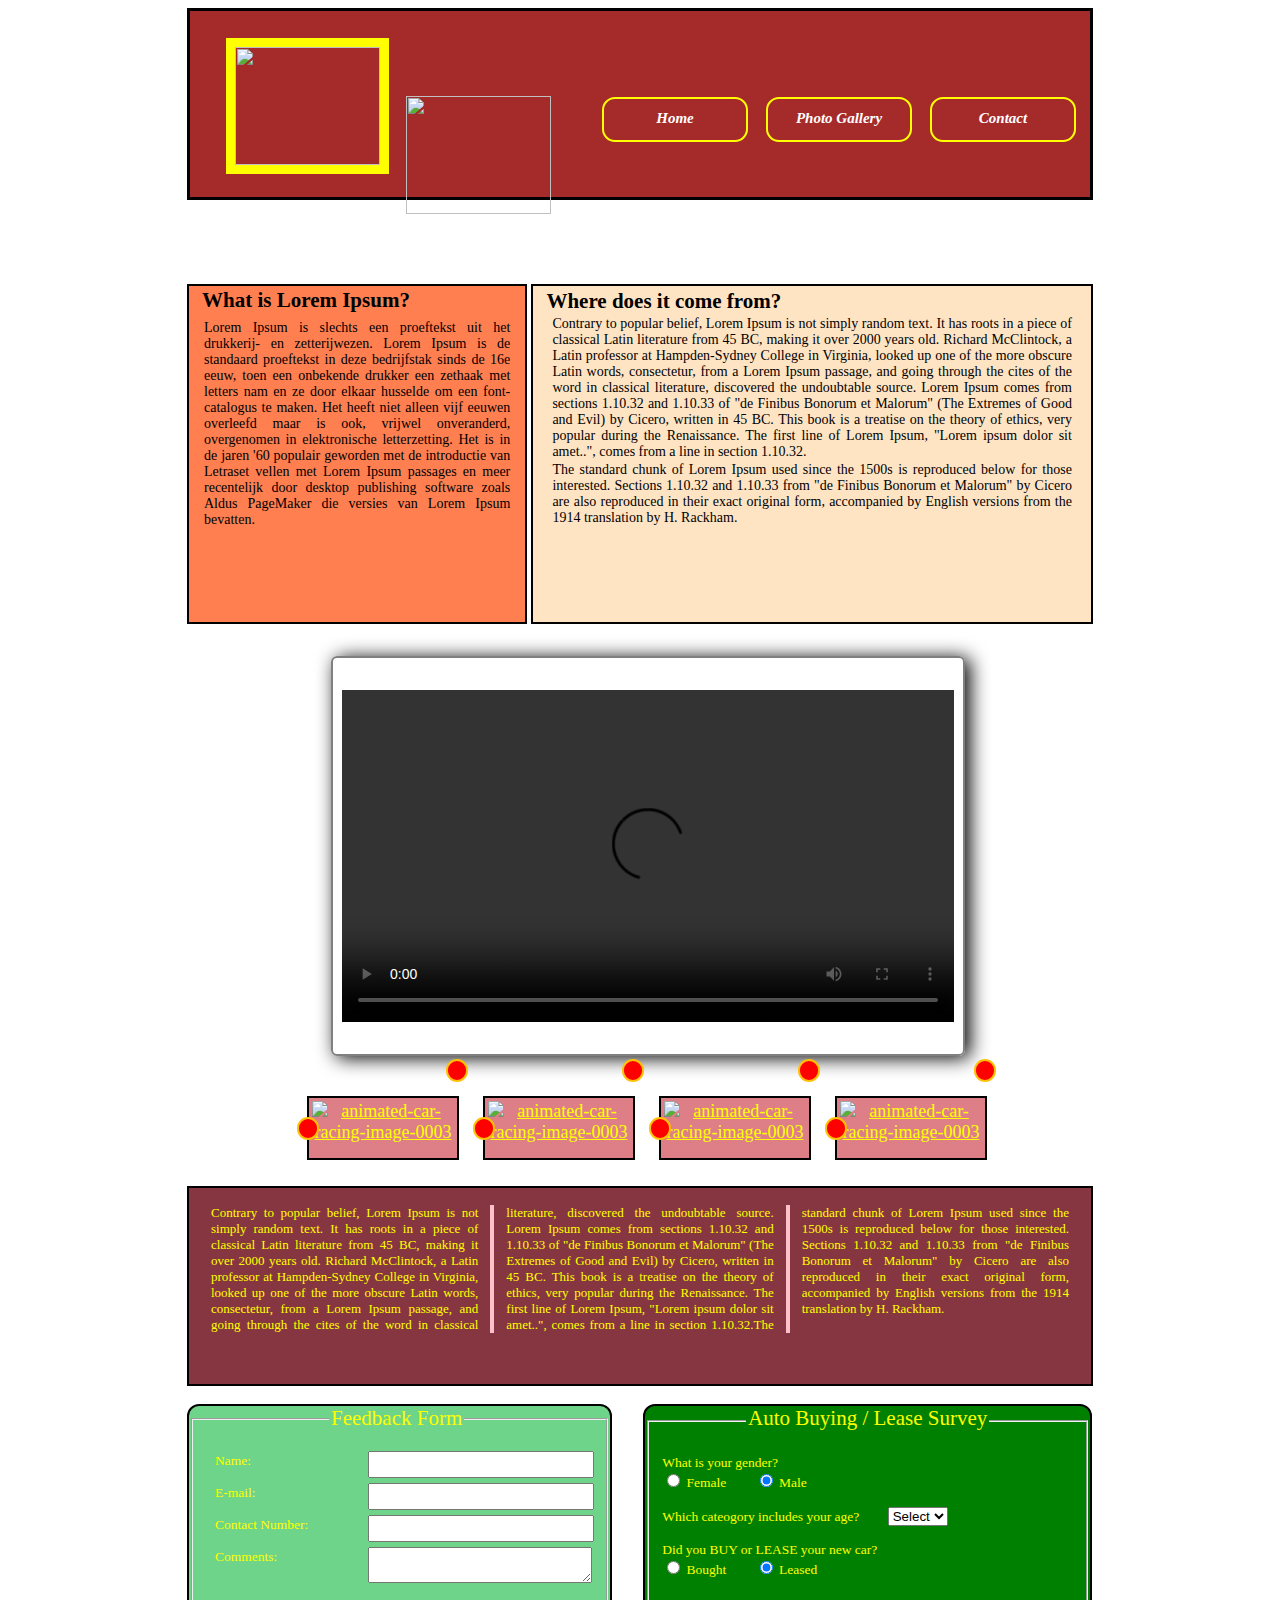
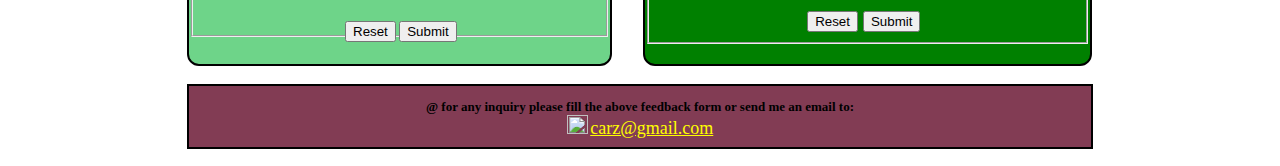
==== latihancss/CSSPositioning3.html @ 676143be "Add files via upload" ====
<!DOCTYPE html>
<html>
<head>
	<title>CARS</title>

<style type="text/css">
</head>
<body>

	*{margin: 0;
		padding: 0;
	}

	div#container {
	    width: 906px;
	    margin: 0 auto;
	}
    
	div#header {
	    border: 3px solid black;
	    width: 100%;
	    height: 192px;
	    background: brown;
	    box-sizing: border-box;
	}
	#header img {
	    display: inline-block;
	    vertical-align: middle;
	    margin: 3% 1% 3% 4%;
	    
	}

	img {
    height: 118px;
    width: 145px;
    border: 9px solid yellow;
    }   

	#header ul {
	    display: inline-block;
	    vertical-align: middle;
	    margin: 5% 0% 2% 17%;
	}

	#header ul li {
	    display: inline-block;
	   	width: 146px;
	    height: 45px;
	    text-align: center;
	    border-radius: 13px;
	    border: 2px solid yellow;
	    box-sizing: border-box;
	    margin: 0px 7px;
	    padding: 11px;
	    font-family: cursive;
	    color: white;
	    font-size: 15px;
	    font-style: oblique;
	    font-weight: bolder;
	}

    p {
        margin: 0;
    } 
    p img {
        position: relative;
        border: none;
        margin: -189px 0px 61px 219px;
    }

    div#spinner {
        animation-name: spinner;
        animation-timing-function: linear;
        animation-iteration-count: infinite;
        animation-duration: 3s;
        transform-style: flat;
        text-align: left;
    }

    @keyframes spinner{
        from {transform: rotate(0deg);}
        to {transform: rotateY(180deg);}
    }

    div#left {
        display: inline-block;
        background: coral;
        width: 37.56%;
        height: 340px;
        vertical-align: top;
        border: 2px solid black;
        margin: 1% 0% 1% 0%;
        box-sizing:border-box;
    }
    
    #left h1 {
        font-family: cursive;
        font-size: 21px;
        margin: 2px 7px -8px 13px;
    }
    
    #left p {
        font-size: 14px;
        text-align: justify;
        padding: 15px;
        font-family: cursive;
    }


    div#right {
        display: inline-block;
        background: bisque;
        width: 62%;
        height: 340px;
        border: 2px solid black;
        vertical-align: top;
        margin: 1% 0.0% 1% 0%;
        padding: 2%;
        box-sizing: border-box;

    }

    #right h2  {
        font-family: cursive;
        font-size: 21px;
        margin: -15px 2px 1px -5px;
    }

    #right p {
        font-size: 14px;
        text-align: justify;
        padding: 1px;
        font-family: cursive;
    }
    
    video {
    box-sizing: border-box;
    border: 2px grey solid;
    border-radius: 6px;
    padding: 32px 9px;
    width: 70%;
    box-shadow: 5px 2px 19px;
    margin: 23px 1px 1px 144px;
    }

    div#boxes{
    	text-align: center;
    	margin: 7px 9px 7px 23px;
    }

    #box1, #box2, #box3, #box4{
    	border: 2px solid black;
    	width: 148px;
    	height: 60px;
    	margin: 10px;
    	display: inline-block;
    	background-color: rgb(222, 127, 136)
    }


    #a {
        margin: 20px;
        margin-right: 9px;
    }

    #box1 a img {
        height: 66px;
        width: 97px;
        padding: 3px;
        border: none;
    }
    
    div#box1a:hover {
        transform: translate(-147px, 0px)
    }
    div#box1b:hover {
        transform: translate(149px, 0px)
    }

    #box2 a img {
        height: 66px;
        width: 97px;
        padding: 3px;
        border: none;
    }

    div#box2a:hover {
        transform: translate(-147px, 0px)
    }
    div#box2b:hover {
        transform: translate(149px, 0px)
    }
    #box3 a img {
        height: 66px;
        width: 97px;
        padding: 3px;
        border: none;
    }

    div#box3a:hover {
        transform: translate(-147px, 0px)
    }
    div#box3b:hover {
        transform: translate(149px, 0px)
    }

    #box4 a img {
        height: 66px;
        width: 97px;
        padding: 3px;
        border: none;
    }

    div#box4a:hover {
        transform: translate(-147px, 0px)
    }
    div#box4b:hover {
        transform: translate(149px, 0px)
    }
    #box1a, #box1b, #box2a, #box2b, #box3a, #box3b, #box4a, #box4b{
    	width: 18px;
    	height: 19px;
    	border: 2px solid #FFC107;
    	border-radius: 40px;
    	position: absolute;
    	background-color: #FFC107;
    }

    #box1a, #box2a, #box3a, #box4a{
    	margin-top: -87px;
        margin-left: 137px;
    	background-color: red;
        transition: 2s;
    }
   

    #box1b, #box2b, #box3b, #box4b{
    	margin-top: -29px;
        margin-left: -12px;
    	background-color: red;
        transition: 2s;
    }

    div#center {
        display: inline-block;
        background: #863641;
        width: 100%;
        height: 200px;
        vertical-align: top;
        border: 2px solid black;
        margin: 1% 0% 1% 0%;
        box-sizing:border-box;

    }


    #center p{
        font-family: cursive;
        font-size: 13px;
        color:yellow;
        column-count: 3;
        margin-left: 17px;
        margin-right: 17px;
        padding: 5px;
        text-align: justify;
        column-gap: 28px;
        column-rule: 4px solid pink;
        margin-top: 12px;
    }

    div#form1 {
        display: inline-block;
        width: 425px;
        vertical-align: top;
        height: 262px;
        box-sizing: border-box;
        background-color: #6ed489;
        border: 2px solid black;
        border-radius: 12px;
        margin: 1% 1% 1% 0%;
    }
    #form1 legend {
        font-size: 21px;
        font-family:cursive;
        margin: 9px 1px 1px 124px;
        color: yellow;
    }
    
    #form1 ul {
        padding-bottom: 7px;
        float: right;
        margin-bottom: 55px;
        font-family: cursive;
        font-size: 13.5px;
        color: yellow;
        text-decoration: blink;
    }
 
    #form1 label {
        float: left;
        padding: 2px;
        position: absolute;
        margin-left: -155px;
    }   

    #form1 input[type="text"] {
        float: right;
        padding-top: 3px;
        padding-right: 42px;
        width: 178px;
        height: 19px;
    }

    #form1 textarea {
        float: right;
        width: 218px;
        position: absolute;
        margin-top: -16px;
    }

    #form1 ul#type {
        position: absolute;
        margin: 147px 0px 0px 100px;
    }

    div#form2 {
        display: inline-block;
        width: 449px;
        vertical-align: top;
        height: 262px;
        box-sizing: border-box;
        background-color: green;
        border-radius: 12px;
        border: 2px solid black;
        margin: 1% 0% 0% 2%
    }

    
    #form2 legend {
        font-size: 21px;
        font-family: cursive;
        color: yellow;
        text-align: center;
        padding-bottom: 4px;
    }
    #form2 ul {
        float: left;
        padding: 1px;
        font-size: 13.5px;
        font-family: cursive;
        color: yellow;
    }

    #form2 label {
        margin-right: 25px;
    }

    #form2 input[type="Reset"] {
        margin: 18px 1px 0px 146px;
    }
    div#footer {
        width: 100%;
        height: 65px;
        display: inline-block;
        /*margin-left: -1px;*/
        box-sizing: border-box;
        background: rgba(109, 28, 56, 0.86);
        border: 2px solid black;
        margin: 1% 0;
        /*position: absolute;*/
        /*margin-top: 424px;*/
        text-align: center;
        font-size: 10px;
    }

    h3 {
        font-size: 13px;
        font-family: cursive;
        text-align: center;
        margin-bottom: 0px;
    }

    a {
    font-size: 18px;
    color: yellow;
    }

    div#footer img{
        height: 19px;
        width: 21px;
        border: none;
    }
         
</style>    
<div id="container">
	<div id="header"> 
        <img src="http://clipartix.com/wp-content/uploads/2016/08/Cars-fast-car-clipart-free-clipart-images-2.png">
    
    
    
    <ul>
		<li>Home</li>
		<li>Photo Gallery</li>
		<li>Contact</li>

	</ul>
	</div>
<div id="spinner">
<p><img src="carz.png" border="none"></p>
</div>

<div id="left" >
	<h1>What is Lorem Ipsum?</h1>
	<p>Lorem Ipsum is slechts een proeftekst uit het drukkerij- en zetterijwezen. Lorem Ipsum is de standaard proeftekst in deze bedrijfstak sinds de 16e eeuw, toen een onbekende drukker een zethaak met letters nam en ze door elkaar husselde om een font-catalogus te maken. Het heeft niet alleen vijf eeuwen overleefd maar is ook, vrijwel onveranderd, overgenomen in elektronische letterzetting. Het is in de jaren '60 populair geworden met de introductie van Letraset vellen met Lorem Ipsum passages en meer recentelijk door desktop publishing software zoals Aldus PageMaker die versies van Lorem Ipsum bevatten.</p>


</div>
<div id="right">
	<h2>Where does it come from?</h2>
	<p>Contrary to popular belief, Lorem Ipsum is not simply random text. It has roots in a piece of classical Latin literature from 45 BC, making it over 2000 years old. Richard McClintock, a Latin professor at Hampden-Sydney College in Virginia, looked up one of the more obscure Latin words, consectetur, from a Lorem Ipsum passage, and going through the cites of the word in classical literature, discovered the undoubtable source. Lorem Ipsum comes from sections 1.10.32 and 1.10.33 of "de Finibus Bonorum et Malorum" (The Extremes of Good and Evil) by Cicero, written in 45 BC. This book is a treatise on the theory of ethics, very popular during the Renaissance. The first line of Lorem Ipsum, "Lorem ipsum dolor sit amet..", comes from a line in section 1.10.32.</p>

    <p>The standard chunk of Lorem Ipsum used since the 1500s is reproduced below for those interested. Sections 1.10.32 and 1.10.33 from "de Finibus Bonorum et Malorum" by Cicero are also reproduced in their exact original form, accompanied by English versions from the 1914 translation by H. Rackham.
		
    </p>

</div>

<br>
<video width="500" height="400" controls loop autoplay>
<source src="BMW.mp4" type="video/mp4">
</video>
<br>
<br>
<div id="boxes">
<div id="box1"><a href="http://www.animatedimages.org/cat-car-racing-1045.htm"><img src="http://www.animatedimages.org/data/media/1045/animated-car-racing-image-0003.gif" alt="animated-car-racing-image-0003"/></a>
	<div id="box1a"></div>
	<div id="box1b"></div>
</div>			

<div id="box2"><a href="http://www.animatedimages.org/cat-car-racing-1045.htm"><img src="http://www.animatedimages.org/data/media/1045/animated-car-racing-image-0003.gif" alt="animated-car-racing-image-0003"/></a>
	<div id="box2a"></div>
	<div id="box2b"></div>
</div>

<div id="box3"><a href="http://www.animatedimages.org/cat-car-racing-1045.htm"><img src="http://www.animatedimages.org/data/media/1045/animated-car-racing-image-0003.gif" alt="animated-car-racing-image-0003"/></a>
	<div id="box3a"></div>
	<div id="box3b"></div>
</div>

<div id="box4"><a href="http://www.animatedimages.org/cat-car-racing-1045.htm"><img src="http://www.animatedimages.org/data/media/1045/animated-car-racing-image-0003.gif" alt="animated-car-racing-image-0003"/></a>
	<div id="box4a"></div>
	<div id="box4b"></div>
</div>
</div>

<div id="center">
        <p>Contrary to popular belief, Lorem Ipsum is not simply random text. It has roots in a piece of classical Latin literature from 45 BC, making it over 2000 years old. Richard McClintock, a Latin professor at Hampden-Sydney College in Virginia, looked up one of the more obscure Latin words, consectetur, from a Lorem Ipsum passage, and going through the cites of the word in classical literature, discovered the undoubtable source. Lorem Ipsum comes from sections 1.10.32 and 1.10.33 of "de Finibus Bonorum et Malorum" (The Extremes of Good and Evil) by Cicero, written in 45 BC. This book is a treatise on the theory of ethics, very popular during the Renaissance. The first line of Lorem Ipsum, "Lorem ipsum dolor sit amet..", comes from a line in section 1.10.32.The standard chunk of Lorem Ipsum used since the 1500s is reproduced below for those interested. Sections 1.10.32 and 1.10.33 from "de Finibus Bonorum et Malorum" by Cicero are also reproduced in their exact original form, accompanied by English versions from the 1914 translation by H. Rackham.    
        </p>


</div>

<div id="form1">
    <form>
        <fieldset>
            <legend>Feedback Form</legend>
            <ul> 
                <label>Name:</label>    
                <input type="text" name="Name:">
                <br>
                <br>
                <LABEL>E-mail:</LABEL>
                <input type="text" name="E-mail:">
                <br>
                <br>
                <label>Contact Number:</label>    
                <input type="text" name="Contact Number:">
                <br>
                <br>
                <label>Comments:</label>    
                <br>
                <textarea name="Comments:"></textarea></ul>
                <br>
                <br>
                <ul id="type">
                <input type="Reset" name="Reset">
                <input type="Submit" name="Submit"></ul>
        </fieldset>
    </form>
</div>

<div id="form2">
    <form>
        <fieldset> 
            <legend>Auto Buying / Lease Survey</legend>
            <ul>
            <label>What is your gender?</label>
            <br>
            <input type="radio" name="gender" value="Female" checked="">
            <label>Female</label>     
            <input type="radio" name="gender" value="Male" checked="">
            <label>Male</label>
            <br>
            <br>
            <label>Which cateogory includes your age?</label>  
        
            <select name="Age">
                <option value="age">Select</option>    
                <option value="cateogory1">18-30</option> 
                <option value="cateogory1">31-45</option> 
                <option value="cateogory1">46-60</option> 
                <option value="cateogory1">61+</option> 
            </select>    
            <br>
            <br>
            <label>Did you BUY or LEASE your new car? </label>
            <br> 
            <input type="radio" name="car" value="Bought" checked="">
            <label>Bought</label>  
            <input type="radio" name="car" value="Leased" checked="">
            <label>Leased</label> </ul>   
            <br>
            <br>
            <input type="Reset" name="Reset">
            <input type="Submit" name="Submit">
</fieldset>
</form>    
</div>
<div id="footer">
    <h3>@ for any inquiry please fill the above feedback form or send me an email to:</h3>
    
    <img src="emailimage.gif">


    <a href=mailto:carz@gmail.com subject=carsz"> carz@gmail.com </a>

</div>


</body>
</html>
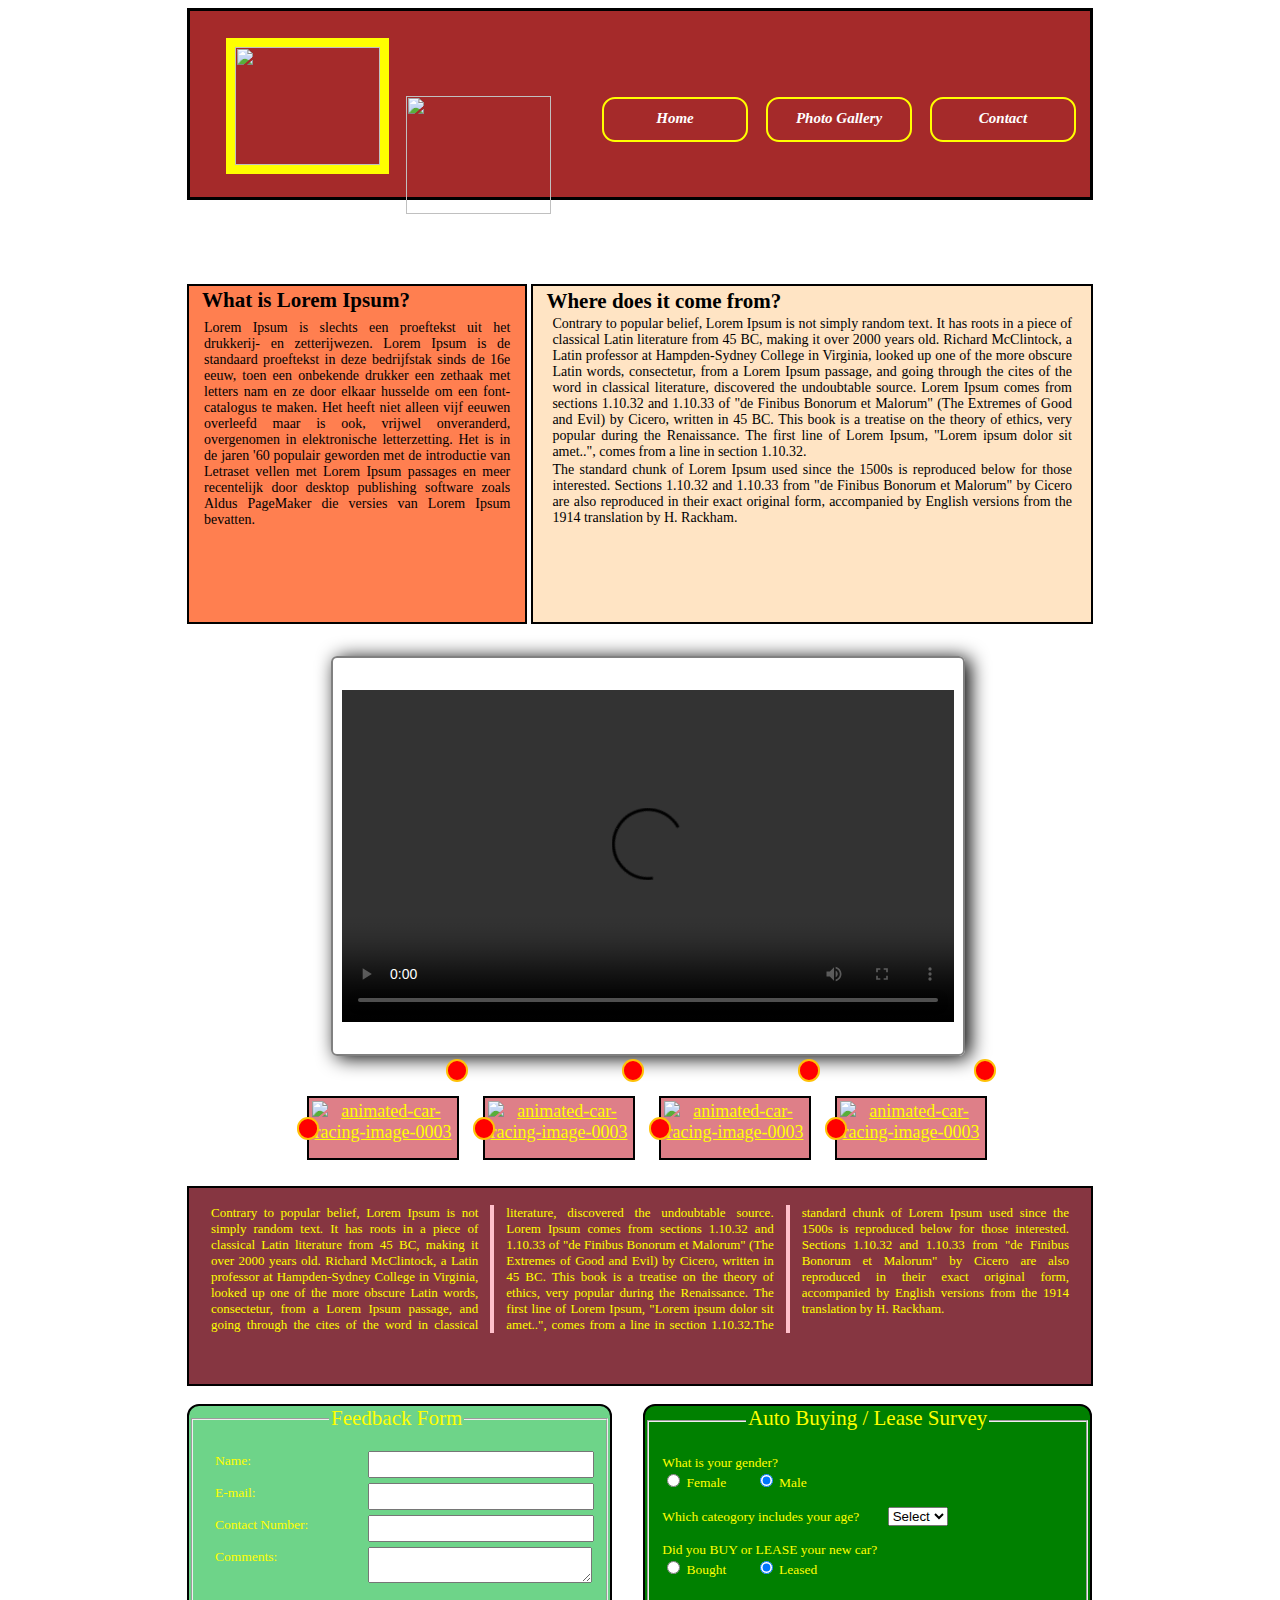
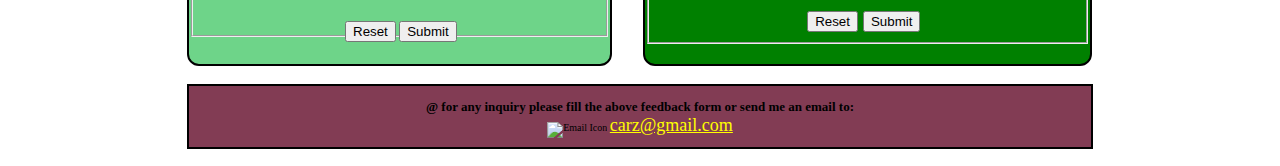
==== commit 4d7c21be: "Add files via upload" ====
--- a/latihancss/CSSPositioning3.html
+++ b/latihancss/CSSPositioning3.html
@@ -385,11 +385,7 @@
     color: yellow;
     }
 
-    div#footer img{
-        height: 19px;
-        width: 21px;
-        border: none;
-    }
+    
          
 </style>    
 <div id="container">
@@ -406,6 +402,7 @@
 	</ul>
 	</div>
 <div id="spinner">
+
 <p><img src="carz.png" border="none"></p>
 </div>
 
@@ -529,8 +526,8 @@
 <div id="footer">
     <h3>@ for any inquiry please fill the above feedback form or send me an email to:</h3>
     
-    <img src="emailimage.gif">
-
+    <img src="emailimage.gif" alt="Email Icon"
+    style="width:21px; height:19px; border: none;" >
 
     <a href=mailto:carz@gmail.com subject=carsz"> carz@gmail.com </a>
 
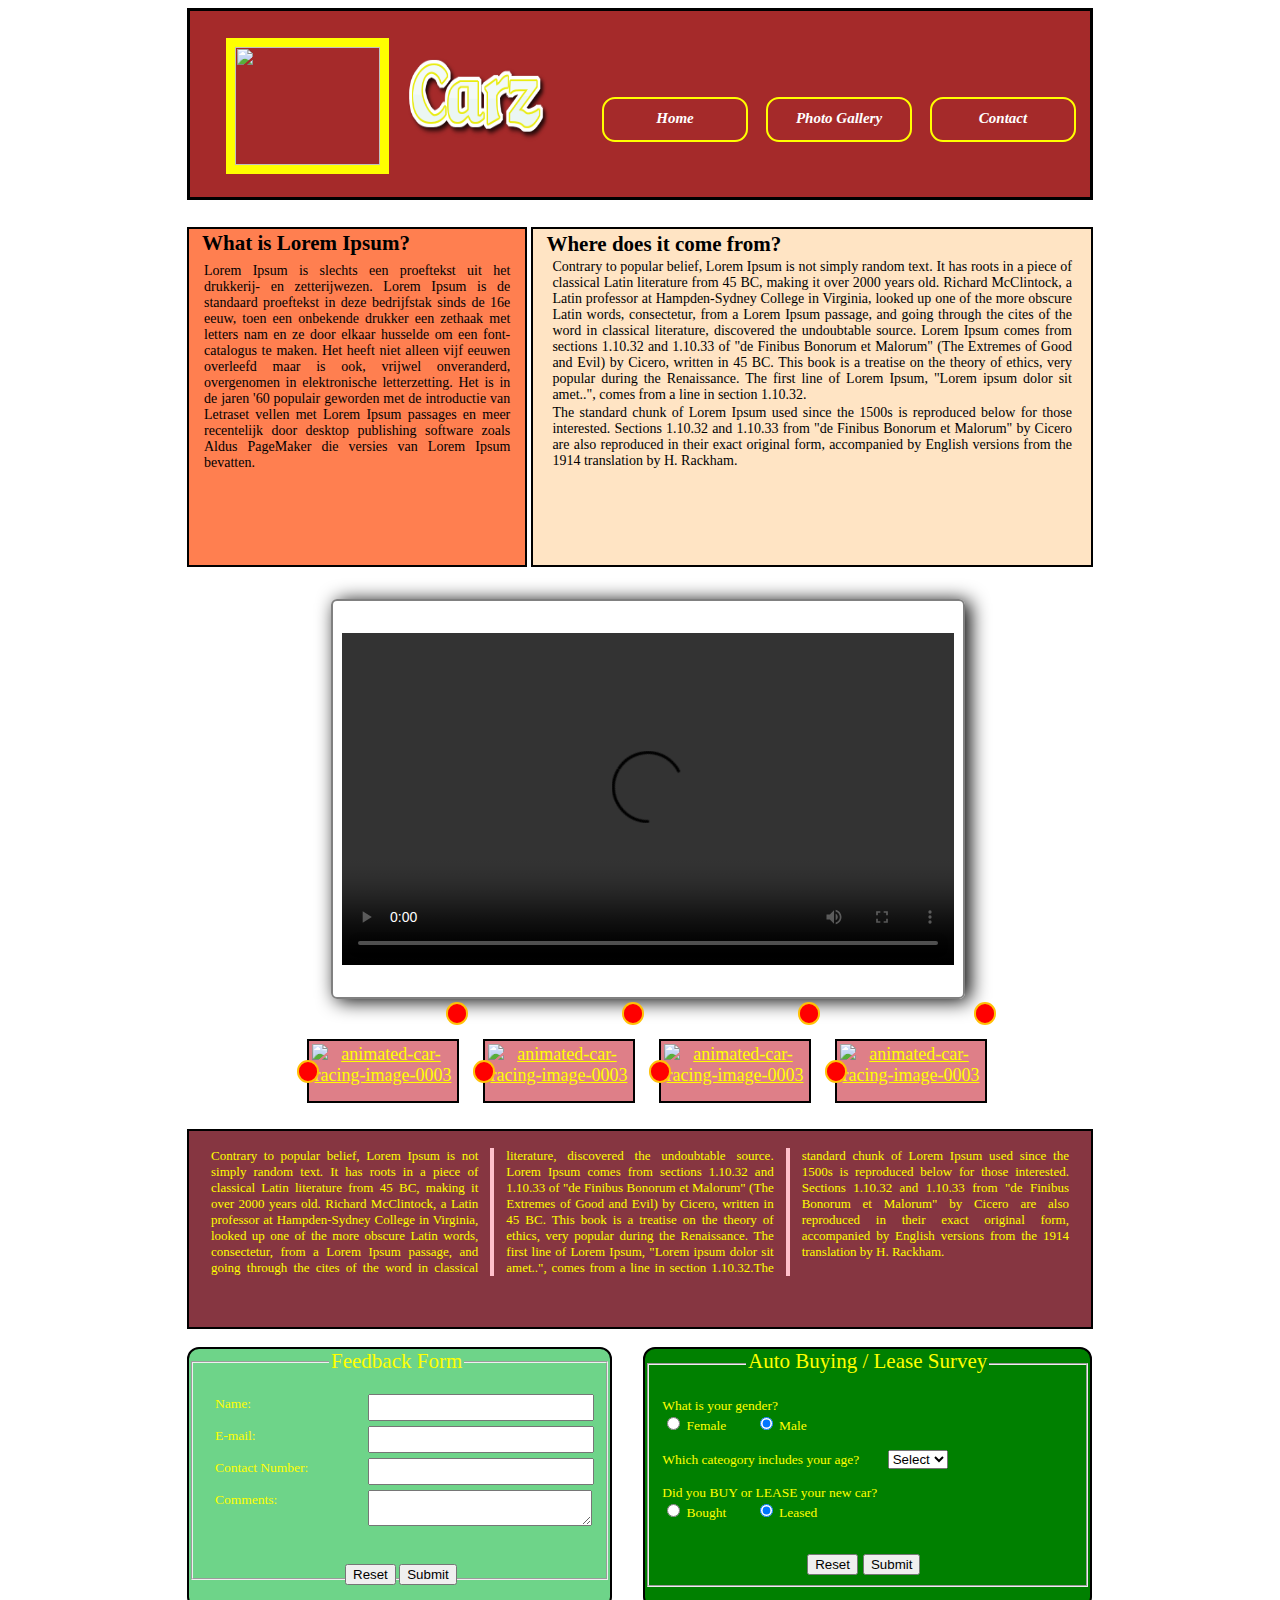
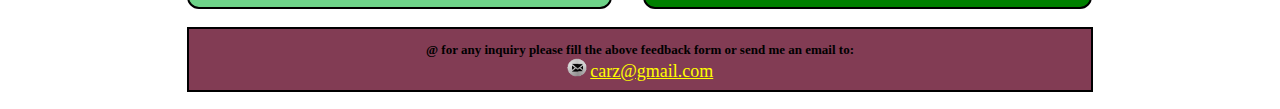
==== commit a7b03966: "Add files via upload" ====
--- a/latihancss/CSSPositioning3.html
+++ b/latihancss/CSSPositioning3.html
@@ -62,6 +62,7 @@
     p {
         margin: 0;
     } 
+
     p img {
         position: relative;
         border: none;
@@ -133,14 +134,14 @@
         font-family: cursive;
     }
     
-    video {
-    box-sizing: border-box;
-    border: 2px grey solid;
-    border-radius: 6px;
-    padding: 32px 9px;
-    width: 70%;
-    box-shadow: 5px 2px 19px;
-    margin: 23px 1px 1px 144px;
+    video{
+        box-sizing: border-box;
+        border: 2px grey solid;
+        border-radius: 6px;
+        padding: 32px 9px;
+        width: 70%;
+        box-shadow: 5px 2px 19px;
+        margin: 23px 1px 1px 144px;
     }
 
     div#boxes{
